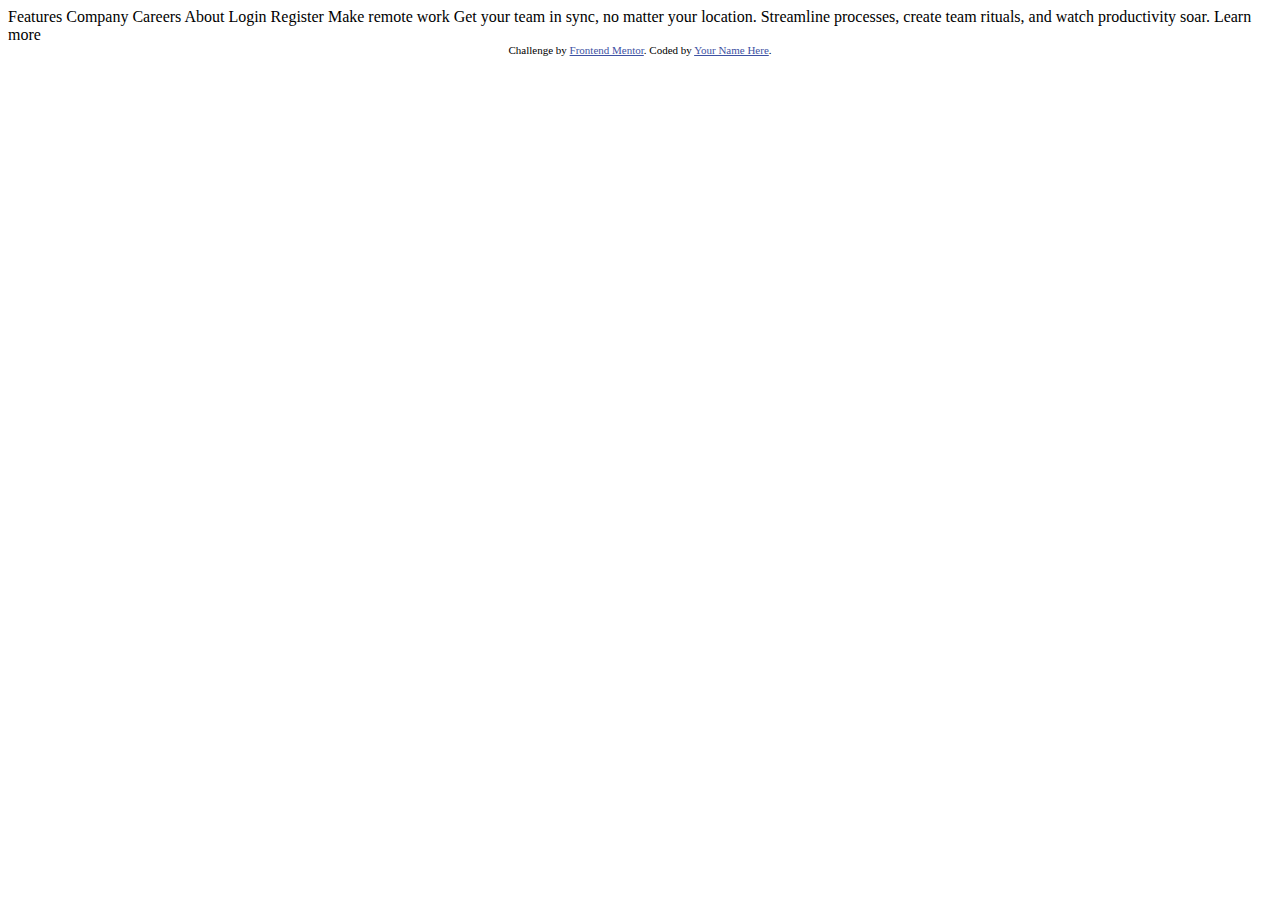
==== intro-section-with-dropdown-navigation-main/index.html @ 5c7ffa9f "Initial Commit" ====
<!DOCTYPE html>
<html lang="en">
<head>
  <meta charset="UTF-8">
  <meta name="viewport" content="width=device-width, initial-scale=1.0"> <!-- displays site properly based on user's device -->

  <link rel="icon" type="image/png" sizes="32x32" href="./images/favicon-32x32.png">
  
  <title>Frontend Mentor | Intro section with dropdown navigation</title>

  <!-- Feel free to remove these styles or customise in your own stylesheet 👍 -->
  <style>
    .attribution { font-size: 11px; text-align: center; }
    .attribution a { color: hsl(228, 45%, 44%); }
  </style>
</head>
<body>

  Features
  Company
  Careers
  About

  Login
  Register

  Make remote work

  Get your team in sync, no matter your location. Streamline processes, 
  create team rituals, and watch productivity soar.

  Learn more
  
  <div class="attribution">
    Challenge by <a href="https://www.frontendmentor.io?ref=challenge" target="_blank">Frontend Mentor</a>. 
    Coded by <a href="#">Your Name Here</a>.
  </div>
</body>
</html>
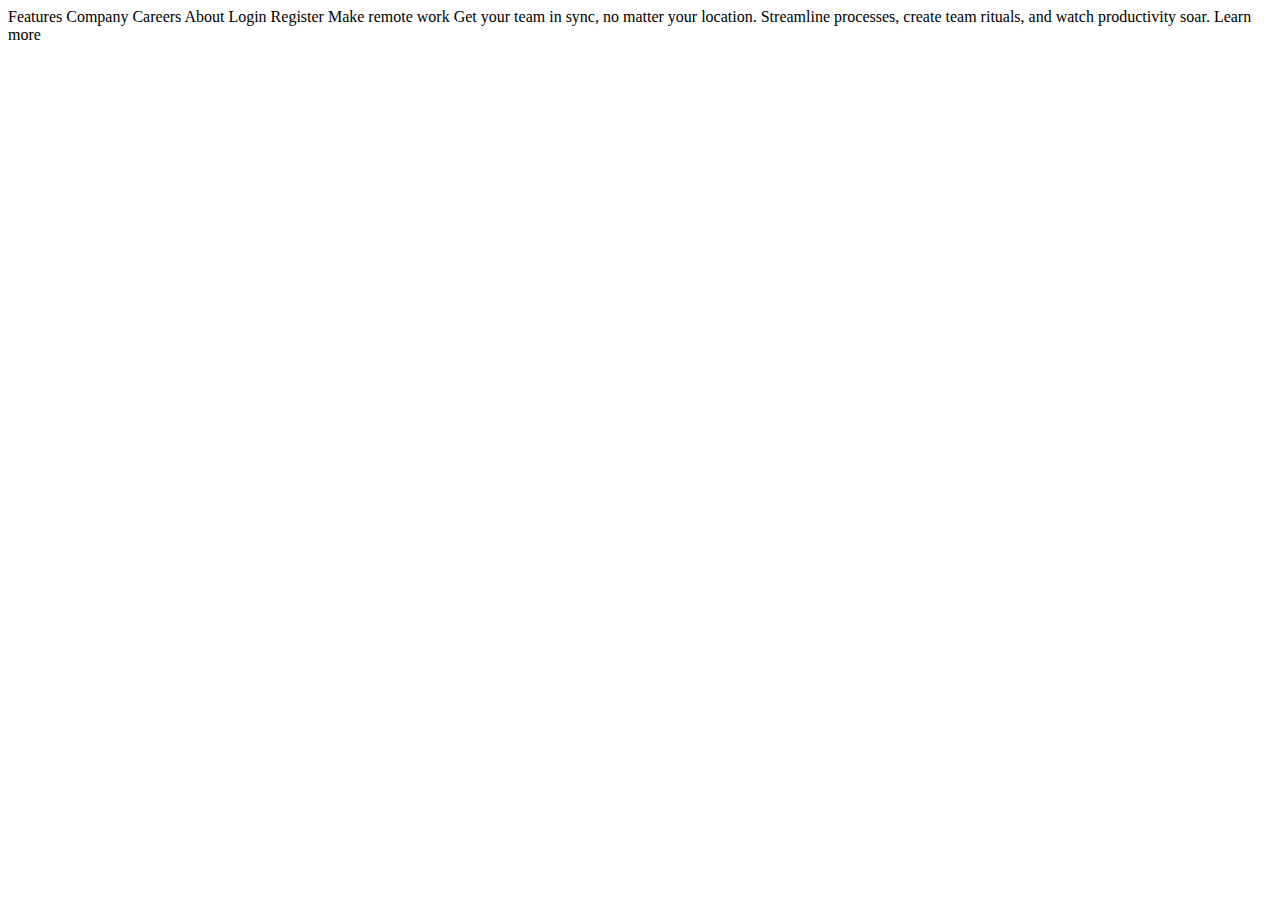
==== commit c928ee96: "adding price-grid & sandbox code" ====
--- a/intro-section-with-dropdown-navigation-main/index.html
+++ b/intro-section-with-dropdown-navigation-main/index.html
@@ -1,39 +1,28 @@
 <!DOCTYPE html>
 <html lang="en">
-<head>
-  <meta charset="UTF-8">
-  <meta name="viewport" content="width=device-width, initial-scale=1.0"> <!-- displays site properly based on user's device -->
+	<head>
+		<meta charset="UTF-8" />
+		<meta name="viewport" content="width=device-width, initial-scale=1.0" />
+		<!-- displays site properly based on user's device -->
 
-  <link rel="icon" type="image/png" sizes="32x32" href="./images/favicon-32x32.png">
-  
-  <title>Frontend Mentor | Intro section with dropdown navigation</title>
+		<link rel="icon" type="image/png" sizes="32x32" href="./images/favicon-32x32.png" />
 
-  <!-- Feel free to remove these styles or customise in your own stylesheet 👍 -->
-  <style>
-    .attribution { font-size: 11px; text-align: center; }
-    .attribution a { color: hsl(228, 45%, 44%); }
-  </style>
-</head>
-<body>
+		<title>Frontend Mentor | Intro section with dropdown navigation</title>
 
-  Features
-  Company
-  Careers
-  About
-
-  Login
-  Register
-
-  Make remote work
-
-  Get your team in sync, no matter your location. Streamline processes, 
-  create team rituals, and watch productivity soar.
-
-  Learn more
-  
-  <div class="attribution">
-    Challenge by <a href="https://www.frontendmentor.io?ref=challenge" target="_blank">Frontend Mentor</a>. 
-    Coded by <a href="#">Your Name Here</a>.
-  </div>
-</body>
-</html>+		<!-- Feel free to remove these styles or customise in your own stylesheet 👍 -->
+		<style>
+			.attribution {
+				font-size: 11px;
+				text-align: center;
+			}
+			.attribution a {
+				color: hsl(228, 45%, 44%);
+			}
+		</style>
+	</head>
+	<body>
+		Features Company Careers About Login Register Make remote work Get your team in sync,
+		no matter your location. Streamline processes, create team rituals, and watch
+		productivity soar. Learn more
+	</body>
+</html>
